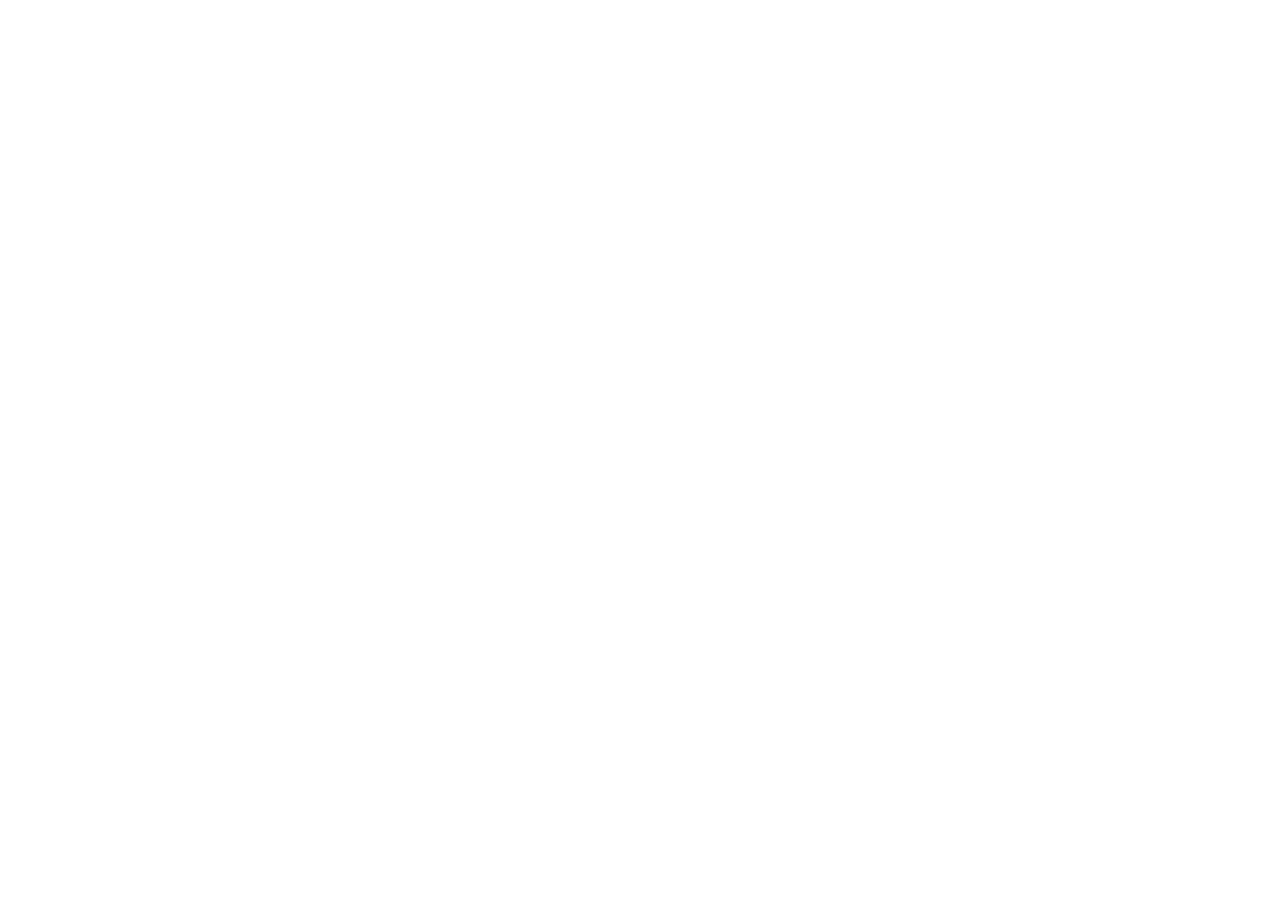
==== index.html @ 9380b5ae "Create index.html" ====
<!DOCTYPE html>
<html lang="en">
<head>
    <meta charset="UTF-8">
    <title>ern-stack-boilerplate</title>
</head>
<body>
<noscript>You need to enable JavaScript to run this app.</noscript>
<div id="root"></div>
<script src="main.js"></script></body>
</html>
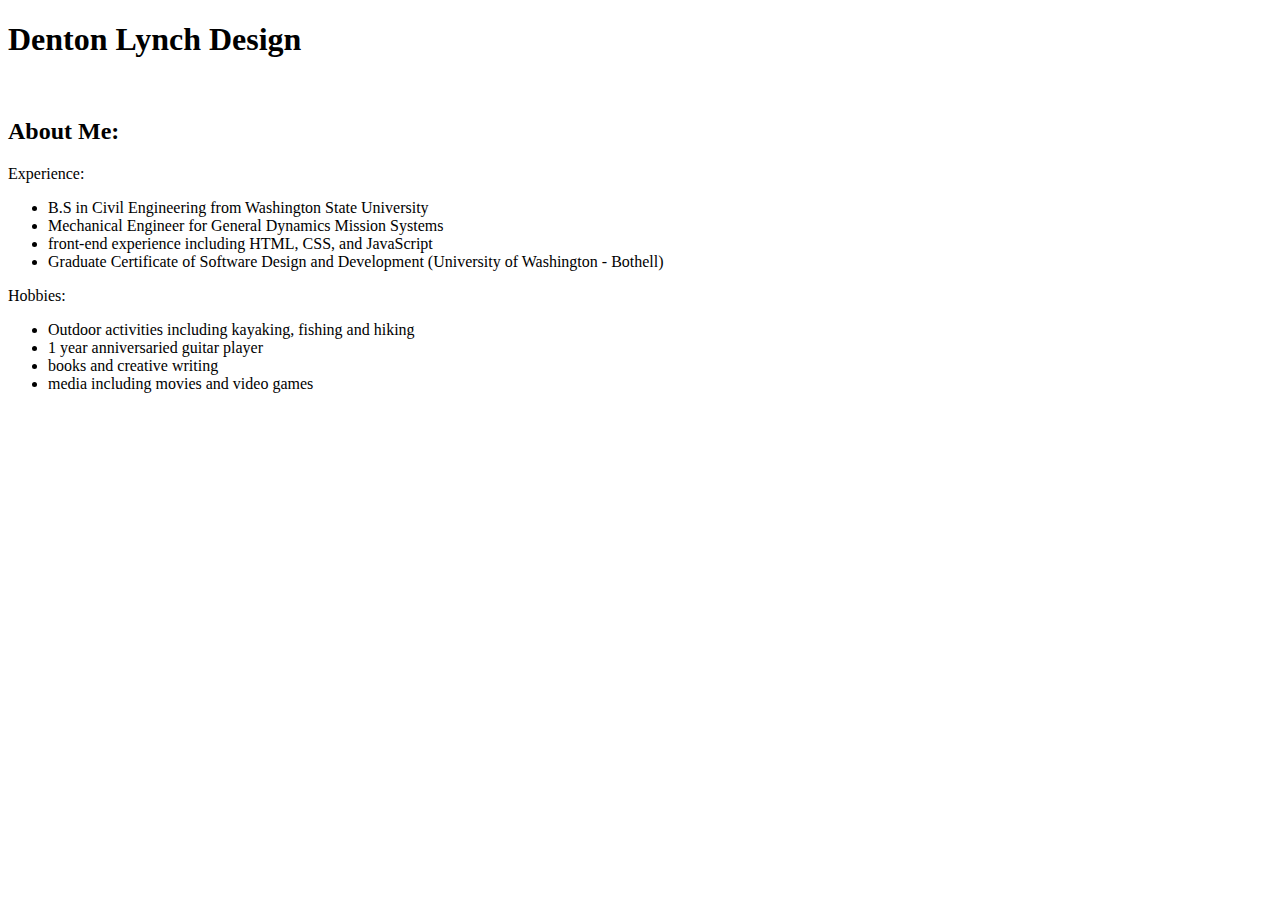
==== commit a9d94cb8: "Added header image and about me info" ====
--- a/index.html
+++ b/index.html
@@ -1,11 +1,40 @@
 <!DOCTYPE html>
 <html lang="en">
+
+
 <head>
     <meta charset="UTF-8">
-    <title>ern-stack-boilerplate</title>
+    <title>Denton Lynch</title>
 </head>
+
 <body>
-<noscript>You need to enable JavaScript to run this app.</noscript>
-<div id="root"></div>
-<script src="main.js"></script></body>
+	<h1>Denton Lynch Design</h1>
+    <img src="https://images.drstockphoto.com/2/w1024/seattle-skyline.jpg"
+    	alt="">
+    <h2>
+    	About Me:
+    </h2>
+    <p>
+    	Experience:
+    	<ul>
+    		<li>B.S in Civil Engineering from Washington State University</li>
+    		<li>Mechanical Engineer for General Dynamics Mission Systems</li>
+    		<li>front-end experience including HTML, CSS, and JavaScript</li>
+    		<li>Graduate Certificate of Software Design and Development (University
+    			of Washington - Bothell)
+
+    	</ul>
+    </hr>
+    	Hobbies:
+    	<ul>
+    		<li>Outdoor activities including kayaking, fishing and hiking</li>
+    		<li>1 year anniversaried guitar player</li>
+    		<li>books and creative writing</li>
+    		<li>media including movies and video games</li>
+    	</ul>
+    </p>
+</body>
+
+
+
 </html>
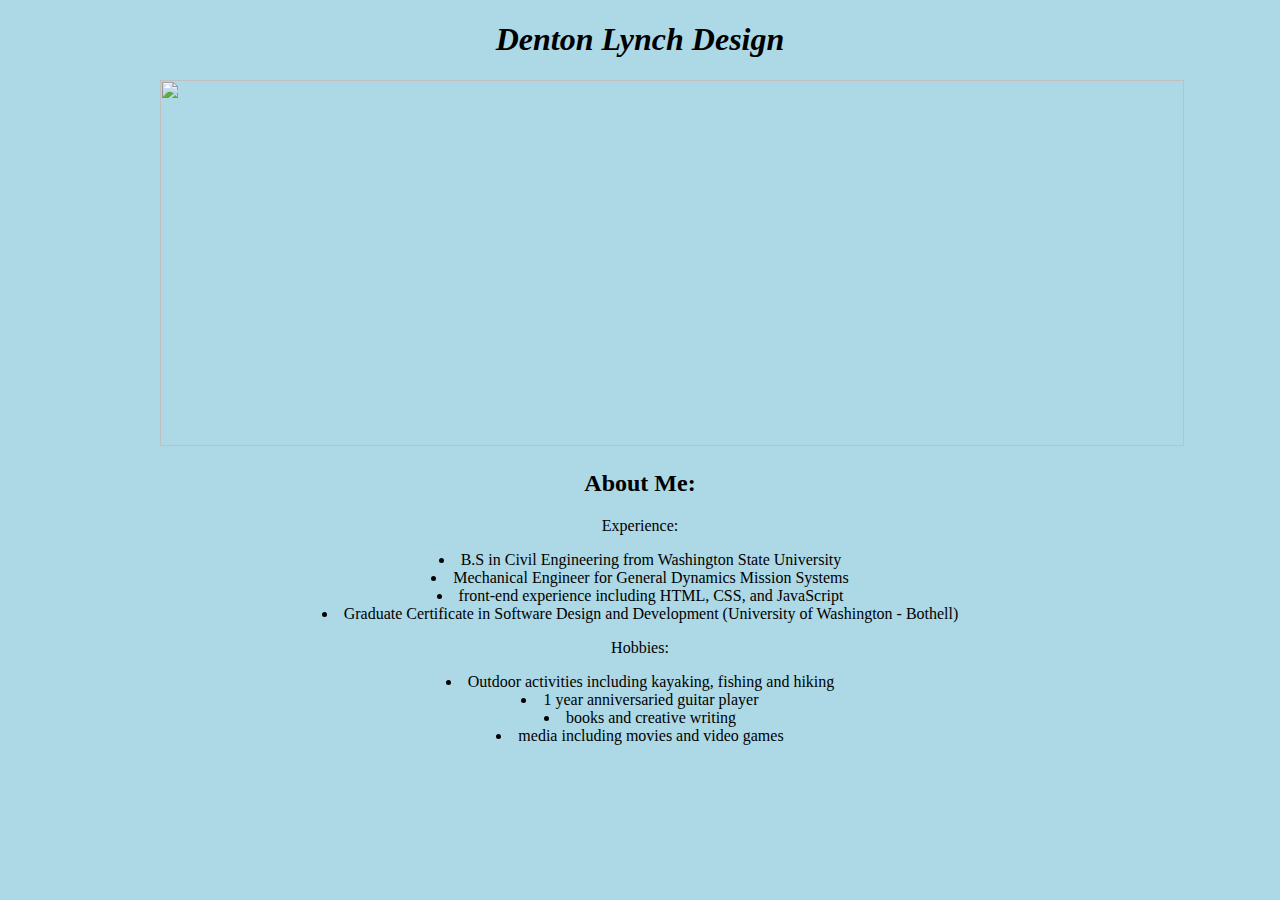
==== commit a9b69ff1: "added style sheet and centered page" ====
--- a/index.html
+++ b/index.html
@@ -5,26 +5,47 @@
 <head>
     <meta charset="UTF-8">
     <title>Denton Lynch</title>
+    <link rel="stylesheet" href="portfolio.css">
+    <style>
+    	.content {
+    		max-width: 960px;
+    		margin: auto;
+    	}
+    	.textCenter {
+    		text-align: center;
+    		margin: auto;
+    	}
+    </style>
 </head>
 
+<div class="content">
 <body>
-	<h1>Denton Lynch Design</h1>
+
+	<div class="textCenter">
+
+	<h1><i>Denton Lynch Design</i></h1>
+	
     <img src="https://images.drstockphoto.com/2/w1024/seattle-skyline.jpg"
-    	alt="">
-    <h2>
-    	About Me:
-    </h2>
+    	alt="" 
+    	width="1024"
+    	height="366"
+    	style="border:100px black">
+    
+    <h2>About Me:</h2>
+
     <p>
     	Experience:
     	<ul>
     		<li>B.S in Civil Engineering from Washington State University</li>
     		<li>Mechanical Engineer for General Dynamics Mission Systems</li>
     		<li>front-end experience including HTML, CSS, and JavaScript</li>
-    		<li>Graduate Certificate of Software Design and Development (University
+    		<li>Graduate Certificate in Software Design and Development (University
     			of Washington - Bothell)
 
     	</ul>
+
     </hr>
+
     	Hobbies:
     	<ul>
     		<li>Outdoor activities including kayaking, fishing and hiking</li>
@@ -33,7 +54,11 @@
     		<li>media including movies and video games</li>
     	</ul>
     </p>
+
+	</div>
+
 </body>
+</div>
 
 
 
--- a/portfolio.css
+++ b/portfolio.css
@@ -0,0 +1,11 @@
+body {
+	background-color: lightblue;
+}
+
+ul {
+	list-style-position: inside;
+	padding: 0;
+}
+
+
+
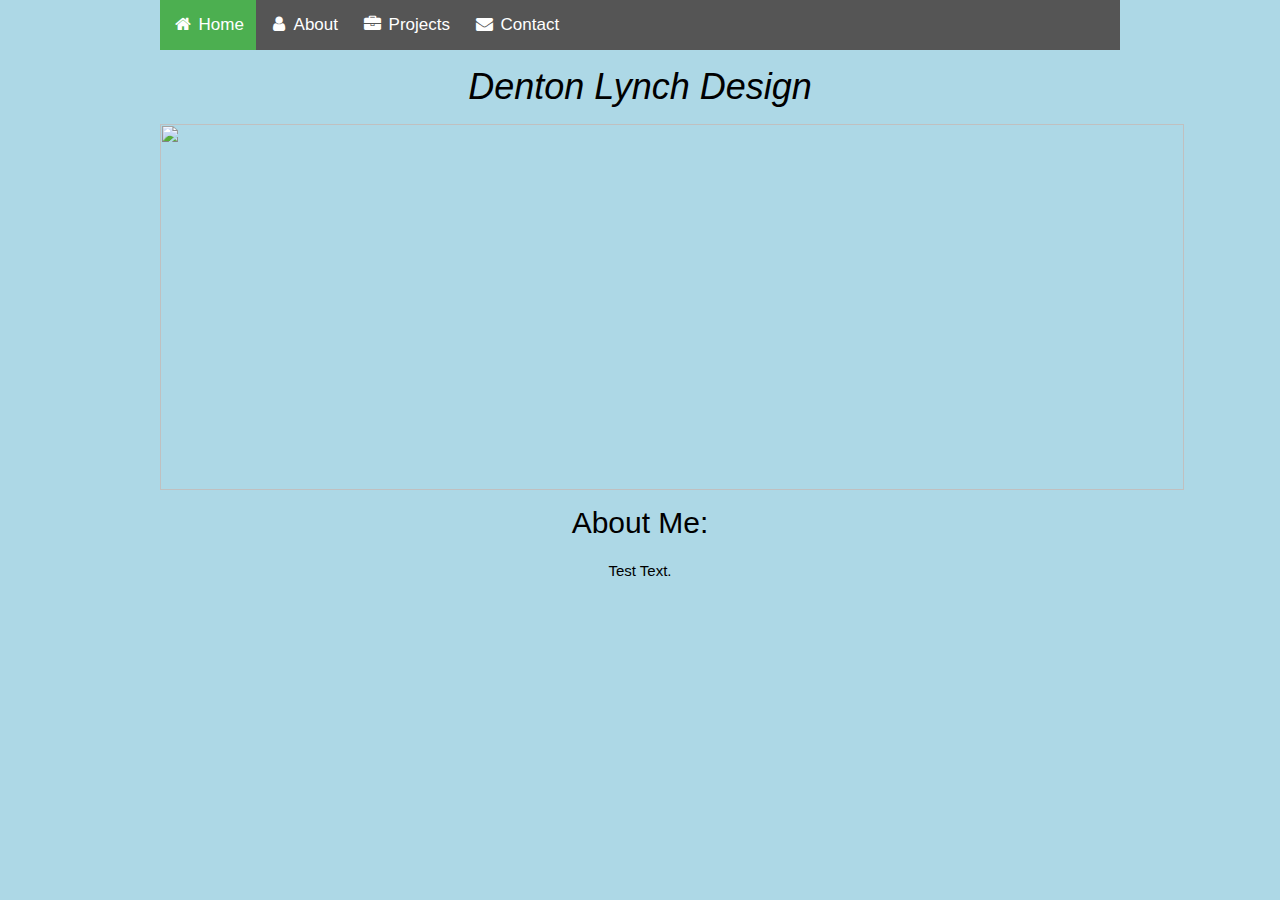
==== commit 8cbf8a07: "working navigation bar with icons" ====
--- a/index.html
+++ b/index.html
@@ -4,24 +4,21 @@
 
 <head>
     <meta charset="UTF-8">
-    <title>Denton Lynch</title>
-    <link rel="stylesheet" href="portfolio.css">
-    <style>
-    	.content {
-    		max-width: 960px;
-    		margin: auto;
-    	}
-    	.textCenter {
-    		text-align: center;
-    		margin: auto;
-    	}
-    </style>
+    <title>Denton Lynch Design</title>
+    <link rel="stylesheet" href="css/portfolio.css">
+    <link rel="stylesheet" href="https://www.w3schools.com/w3css/4/w3.css">
+    <link rel="stylesheet" href="https://cdnjs.cloudflare.com/ajax/libs/font-awesome/4.7.0/css/font-awesome.min.css">
 </head>
 
-<div class="content">
+<div class="content center">
+
 <body>
-
-	<div class="textCenter">
+    <div class="navbar">
+        <a class="active" href="#"><i class="fa fa-fw fa-home"></i> Home</a>
+        <a href="about.html"><i class="fa fa-fw fa-user"></i> About</a>
+        <a href="projects.html"><i class="fa fa-fw fa-briefcase"></i> Projects</a>
+        <a href="contact.html"><i class="fa fa-fw fa-envelope"></i> Contact</a>
+    </div>
 
 	<h1><i>Denton Lynch Design</i></h1>
 	
@@ -34,32 +31,12 @@
     <h2>About Me:</h2>
 
     <p>
-    	Experience:
-    	<ul>
-    		<li>B.S in Civil Engineering from Washington State University</li>
-    		<li>Mechanical Engineer for General Dynamics Mission Systems</li>
-    		<li>front-end experience including HTML, CSS, and JavaScript</li>
-    		<li>Graduate Certificate in Software Design and Development (University
-    			of Washington - Bothell)
-
-    	</ul>
-
-    </hr>
-
-    	Hobbies:
-    	<ul>
-    		<li>Outdoor activities including kayaking, fishing and hiking</li>
-    		<li>1 year anniversaried guitar player</li>
-    		<li>books and creative writing</li>
-    		<li>media including movies and video games</li>
-    	</ul>
+        Test Text.
     </p>
-
-	</div>
 
 </body>
 </div>
 
+</html>
 
 
-</html>
--- a/css/portfolio.css
+++ b/css/portfolio.css
@@ -0,0 +1,56 @@
+
+/* set attributes of body*/
+body {
+	background-color: lightblue;
+}
+
+/* change list dots to line with text */
+ul {
+	list-style-position: inside;
+	padding: 0;
+}
+
+/* set width and alignment for text items */
+.content {
+	max-width: 960px;
+	margin: auto;
+}
+
+.center {
+	text-align: center;
+	margin: auto;
+}
+
+/* properties for navigation bar */
+.navbar {
+	width: 100%;
+	background-color: #555;
+	overflow: auto;
+}
+
+.navbar a {
+  float: left;
+  text-align: center;
+  padding: 12px;
+  color: white;
+  text-decoration: none;
+  font-size: 17px;
+}
+
+/* Navbar links on mouse-over */
+.navbar a:hover {
+  background-color: #000;
+}
+
+/* Current/active navbar link */
+.active {
+  background-color: #4CAF50;
+}
+
+/* Add responsiveness - will automatically display the navbar vertically instead of horizontally on screens less than 500 pixels */
+@media screen and (max-width: 500px) {
+  .navbar a {
+    float: none;
+    display: block;
+  }
+
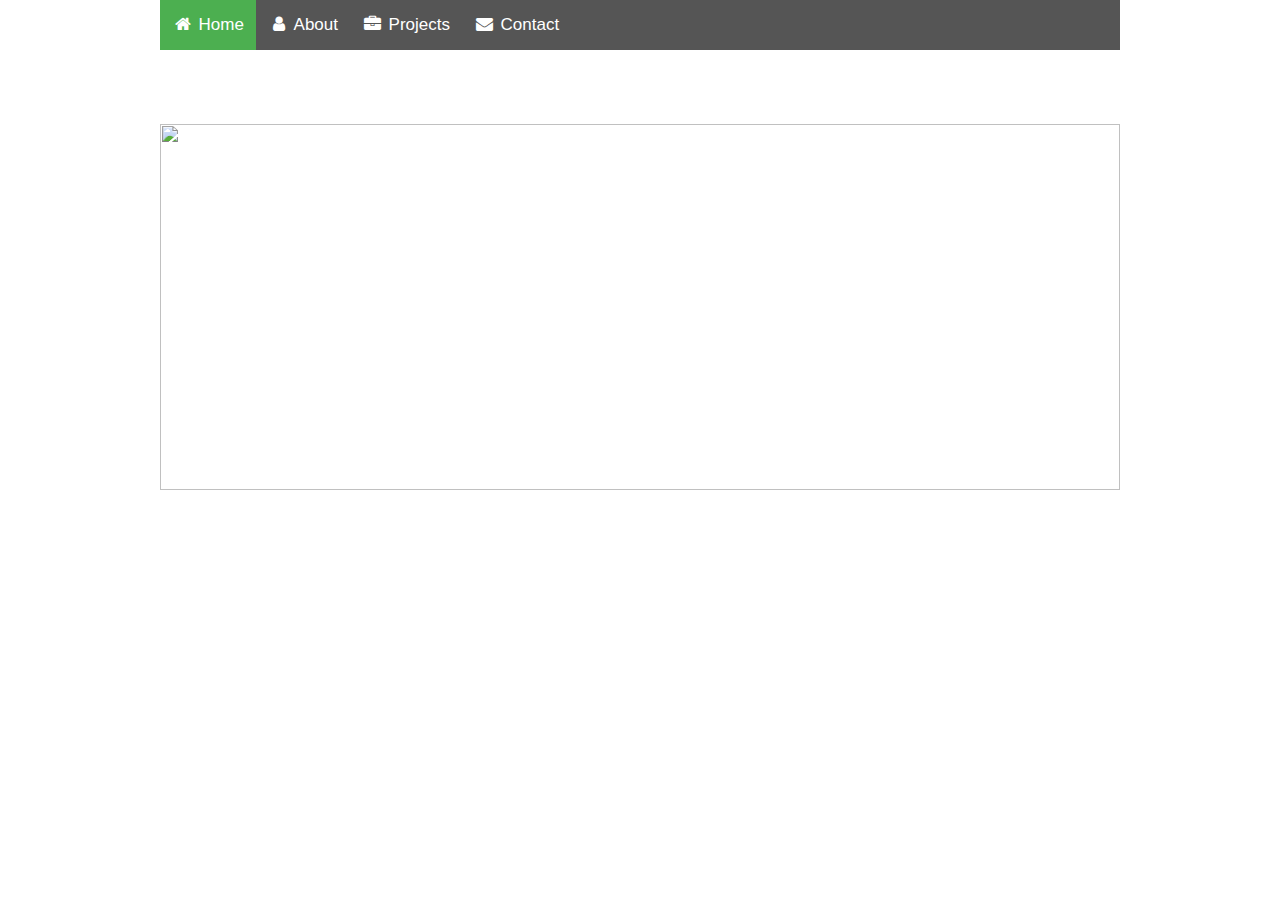
==== commit 562c5155: "realigned index page and changed project #1 images to slideshow" ====
--- a/index.html
+++ b/index.html
@@ -24,7 +24,7 @@
 	
     <img src="https://images.drstockphoto.com/2/w1024/seattle-skyline.jpg"
     	alt="" 
-    	width="1024"
+    	width="960"
     	height="366"
     	style="border:100px black">
     
--- a/css/portfolio.css
+++ b/css/portfolio.css
@@ -1,7 +1,7 @@
 
 /* set attributes of body*/
 body {
-	background-color: lightblue;
+	background-image: url("https://s3.amazonaws.com/wboc-digital/production/sites/wboc/wp-content/uploads/2015/01/18130834/Grey-website-background.png");
 }
 
 /* change list dots to line with text */
@@ -10,10 +10,15 @@
 	padding: 0;
 }
 
+p {
+  margin: 20px;
+}
+
 /* set width and alignment for text items */
 .content {
 	max-width: 960px;
 	margin: auto;
+	color: white;
 }
 
 .center {
@@ -54,3 +59,8 @@
     display: block;
   }
 
+.portrait {
+  border: 15px solid white;
+}
+
+
